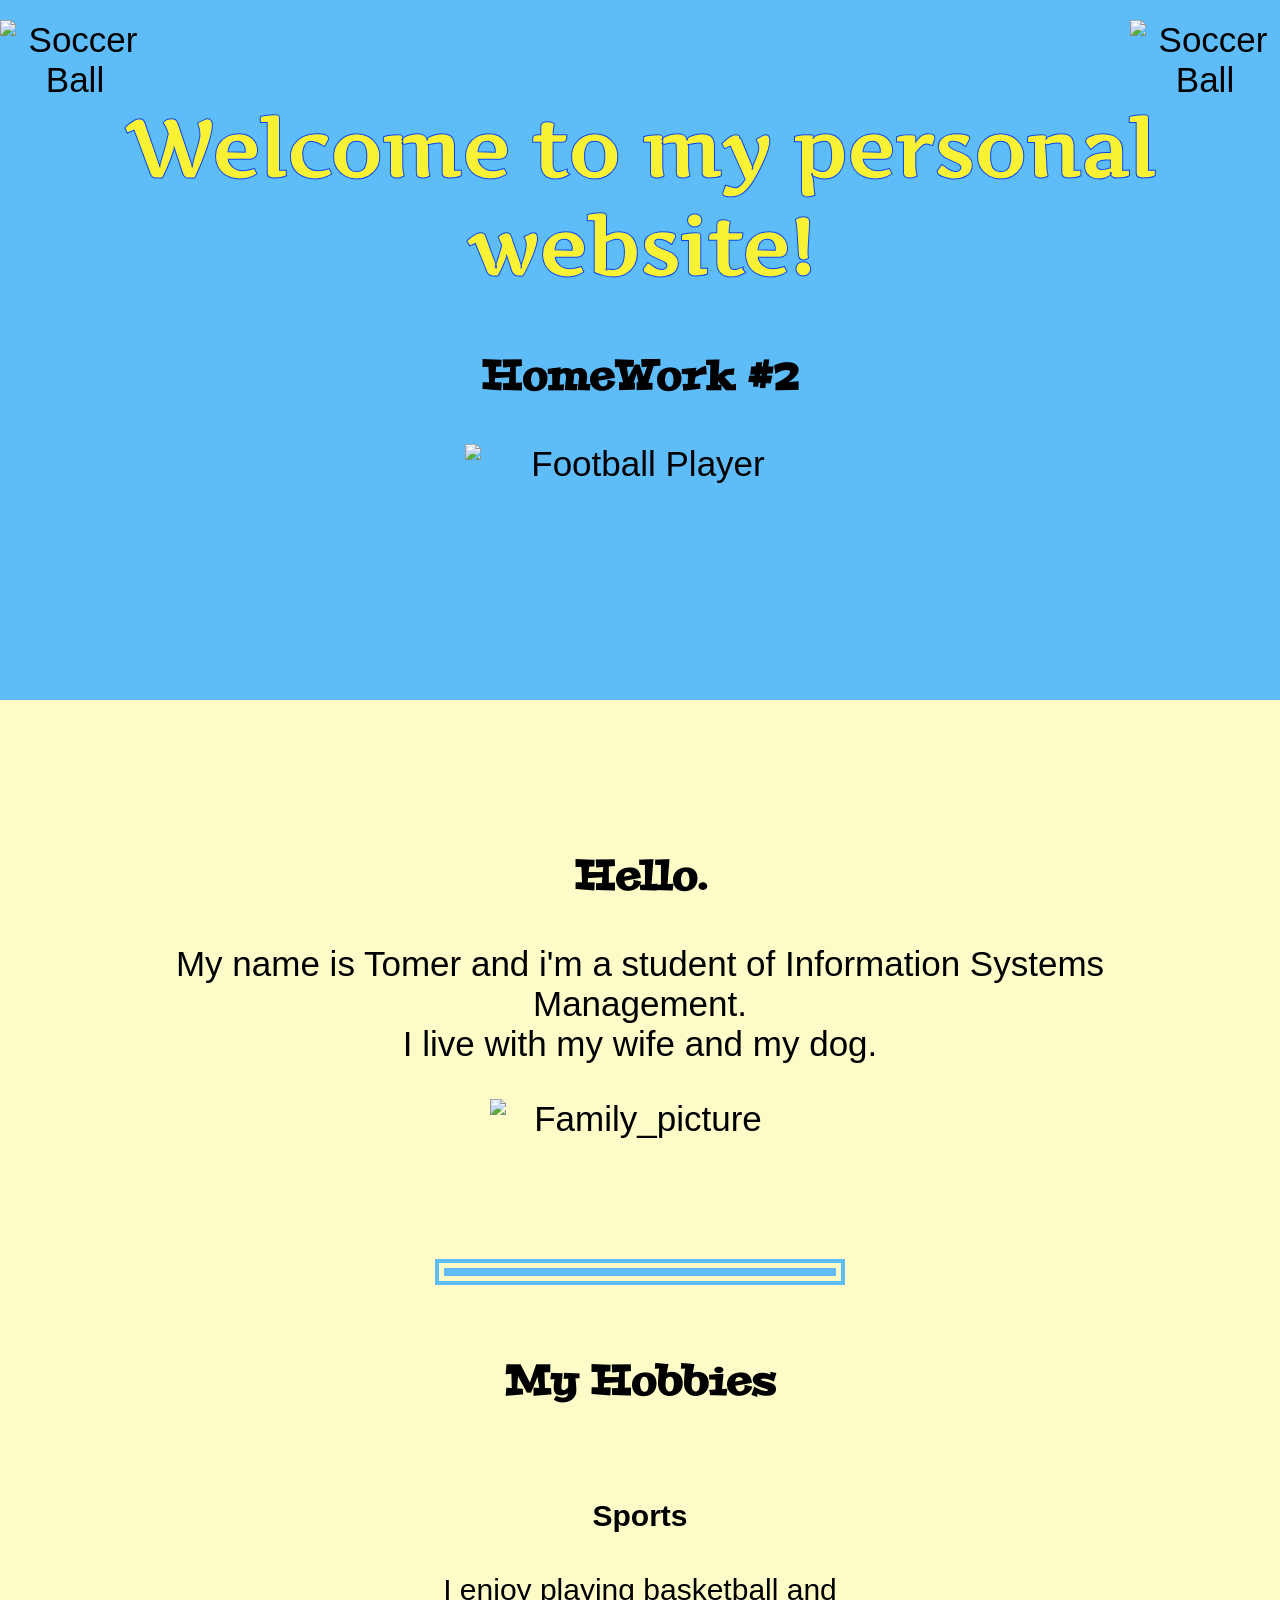
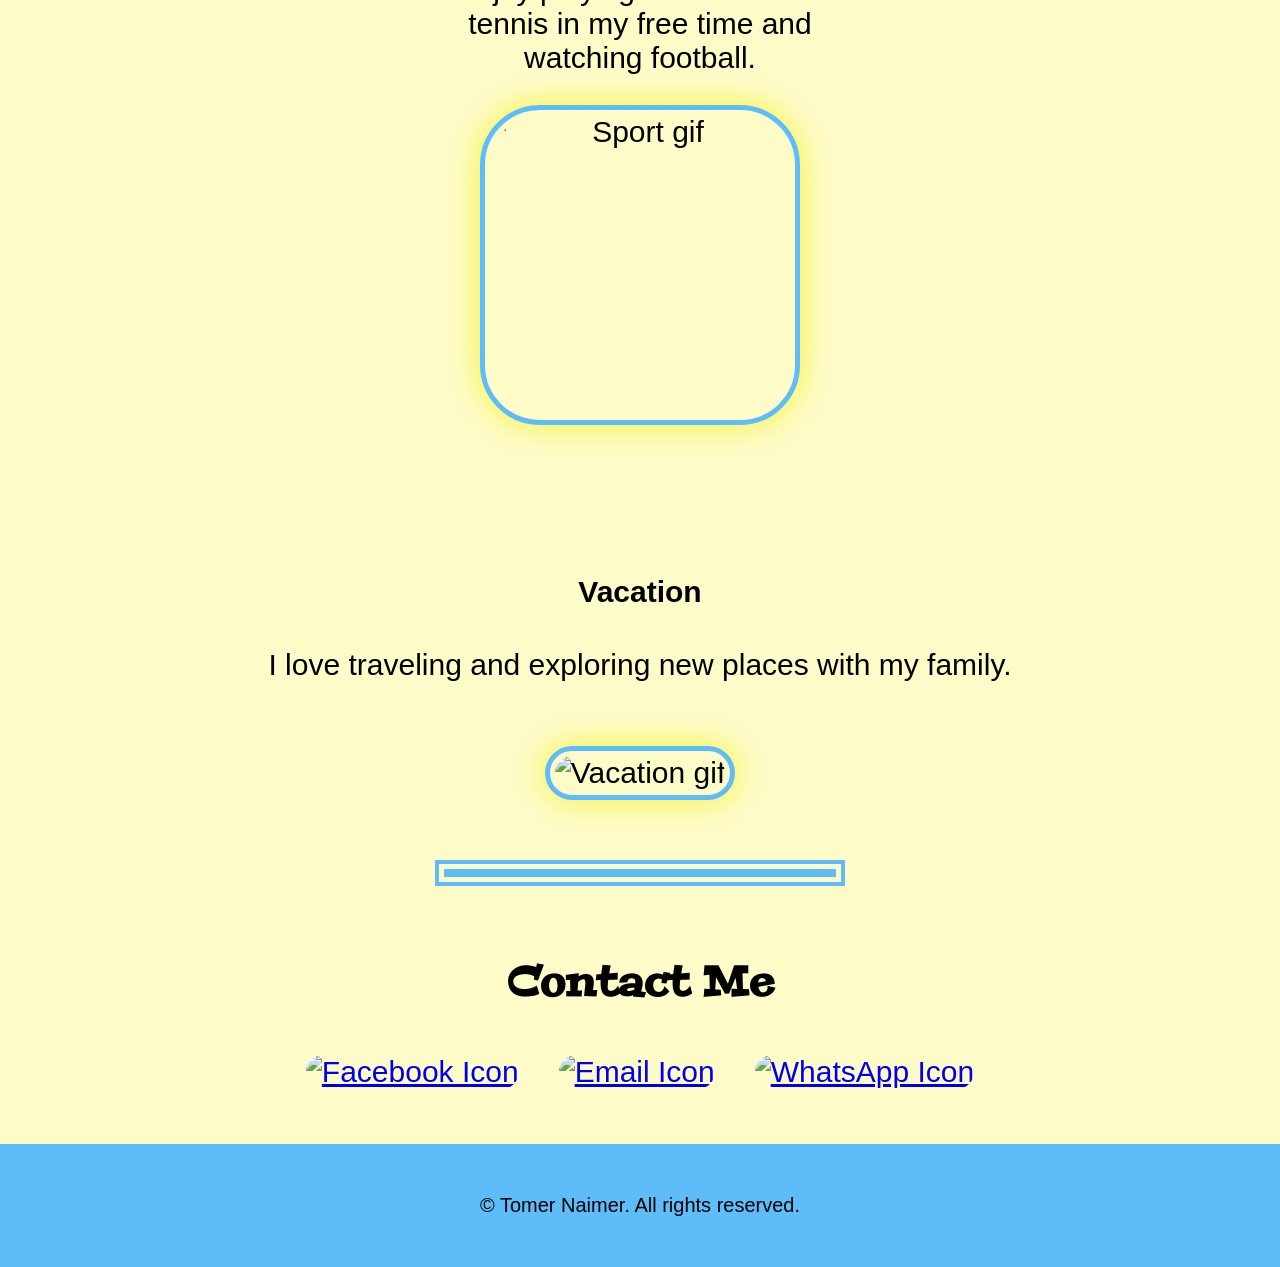
==== HW_2/index.html @ 94c3c97c "upload HW2" ====
<!DOCTYPE html>
<html lang="en">
<head>
    <meta charset="UTF-8">
    <meta name="viewport" content="width=device-width, initial-scale=1.0">
    <title>Tomer Naimer</title>
    <link rel="stylesheet" href="styles.css">
    <link rel="preconnect" href="https://fonts.googleapis.com">
    <link rel="preconnect" href="https://fonts.gstatic.com" crossorigin>
    <link href="https://fonts.googleapis.com/css2?family=Artifika&display=swap" rel="stylesheet">
    <link rel="preconnect" href="https://fonts.googleapis.com">
    <link rel="preconnect" href="https://fonts.gstatic.com" crossorigin>
    <link href="https://fonts.googleapis.com/css2?family=Artifika&family=Peralta&display=swap" rel="stylesheet">
</head>
<body>
   <div class="top-container">
      <div class="header">
        <h1>Welcome to my personal website!</h1>
        <h3>HomeWork #2</h3>
        <img class="right-ball" src="/images/yellow-blue-soccer-ball-png.webp" alt="Soccer Ball">
        <img class="left-ball" src="/images/yellow-blue-soccer-ball-png.webp" alt="Soccer Ball">
        <img class="football-player" src="/images/football player.png" alt="Football Player">
       </div>
    </div>

    <div class="center-container">
        <h3>Hello.</h3>
        <p>My name is Tomer and i'm a student of
             Information Systems Management.
            <br> I live with my wife and my dog.
        </p>
        <img class="family" src="/images/family1.png" alt="Family_picture">

    </div>
    <hr>
    <div class="hobbies_header">
        <h3>My Hobbies</h3>
    </div>
    <div class="hobbies">
        
        <div class="hobbie_sport">
            
            <div class="sport-text">
                <h4>Sports</h4>
                <p>I enjoy playing basketball and tennis in my free time and watching football.</p>
            </div>
            <img class="sport-gif" src="/images/SPORT.gif" alt="Sport gif">
        </div>

        <div class="hobbie_vacation">
           
            <div class="vacation-text">
                <h4>Vacation</h4>
                <p>I love traveling and exploring new places with my family.</p><br>
            </div>
             <img class="vacation-gif" src="/images/trip.gif" alt="Vacation gif">
        </div>
    </div>
    <hr>

    <div class="contact">
        <h3>Contact Me</h3>
        <div class="contact-icons">
            <a href="https://www.facebook.com/share/1DKQQYTTTm/" target="_blank">
                <img class="facebook-icon" src="/images/facebook.png" alt="Facebook Icon">     
            </a>
            <a href="mailto:naimer@post.bgu.ac.il">
                <img class="gmail-icon" src="/images/gmail.webp" alt="Email Icon">
            </a>
            <a href="https://wa.me/972546228411" target="_blank">
                <img class="whatsapp-icon" src="/images/WhatsApp.svg.webp" alt="WhatsApp Icon">
            </a>
        </div>
    </div>

    <div class="bottom">
        <footer>
            © Tomer Naimer. All rights reserved.
        </footer>
    </div>
        

</body>
</html>
---- HW_2/styles.css ----
body 
{
    font-family: 'david', sans-serif;
    background-color: #f9f23445;
    text-align: center;
    margin: 0;
}

.top-container 
{
    position: relative;
    background-color: #5ebdf8;
    padding-top: 50px;
    padding-bottom: 400px;  
    font-size: 35px; 
    
}
.center-container 
{
    position: relative;
    padding: 100px;
    font-size: 35px;
    
}
.bottom
{
    position: relative;
    background-color: #5ebdf8;
    padding-top: 50px;
    padding-bottom: 50px;  
    font-size: 20px; 
}

.header 
{
    position: relative;
    width: 100%;
    height: 200px;
    
}

h1 
{
    font-family: 'Artifika', serif;
    color: #f9f234;
    margin-top: 50px;
    -webkit-text-stroke: 1px #0b46f5;
    font-size: 80px;

    
}
h3
{
    font-family: 'Peralta', cursive;
    color: #010101;
    margin-top: 50px;
}

hr 
{
    border: 13px double #5ebdf8;
    width: 30%;
    margin: 20px auto;
}

.right-ball 
{
        position: absolute;
        width: 150px;
        top: -80px;
        right: 0px;
}

.left-ball 
{
    position: absolute;
        width: 150px;
        top: -80px;
        left: 0px;
}

.football-player 
{
    display: block;
    margin: 0 auto;
    width: 350px;
}

.family
{
    display: block;
    margin: 0 auto;
    width: 300px;
}

.hobbies_header
{
    font-size: 35px;
    margin-top: 70px;
}
.hobbies
{
    display: flex;
    flex-wrap: wrap;
    margin: 10px auto;
    width: 70%;
    gap: 100px;
    justify-content: center;
    font-size: 30px;
    padding-bottom: 40px;
}

.hobbie_sport
{
    display: flex;
    margin: 10px auto;
    flex-direction: column;
    align-items: center;
    width: 50%;
}

.hobbie_travel
{
    display: flex;
    margin: 10px auto;
    flex-direction: column;
    align-items: center;
    width: 50%;
}

.sport-gif
{
    width: 300px;
    height: 300px;
    object-fit: cover;
    border-radius: 60px;
    border: 5px solid #5ebdf8;
    padding: 5px;
    box-shadow: 0px 0px 30px #f9f234;

}
.sport-gif:hover
{
    transform: scale(1.6);
    transition: 0.5s;
}

.vacation-gif
{
    width: 300px;
    height: 300px;
    object-fit: cover;
    border-radius: 60px;
    border: 5px solid #5ebdf8;
    padding: 5px;
    box-shadow: 0px 0px 30px #f9f234;

}

.vacation-gif:hover
{
    transform: scale(1.6);
    transition: 0.5s;
}

.contact
{
    font-size: 35px;
    margin-top: 70px;
    text-align: center;
}

.contact-icons
{
    display: flex;
    flex-wrap: wrap;
    margin: 10px auto;
    gap: 30px;
    justify-content: center;
    font-size: 30px;
    padding-bottom: 40px;
    align-items: center;
}

.facebook-icon
{
    width: 80px;
    height: 80px;
    object-fit: cover;
    border-radius: 60px;
    padding: 5px;
}
.gmail-icon
{
    width: 80px;
    height: 80px;
    object-fit: cover;
    border-radius: 60px;
    padding: 5px;
}
.whatsapp-icon
{
    width: 80px;
    height: 80px;
    object-fit: cover;
    border-radius: 60px;
    padding: 5px;
}
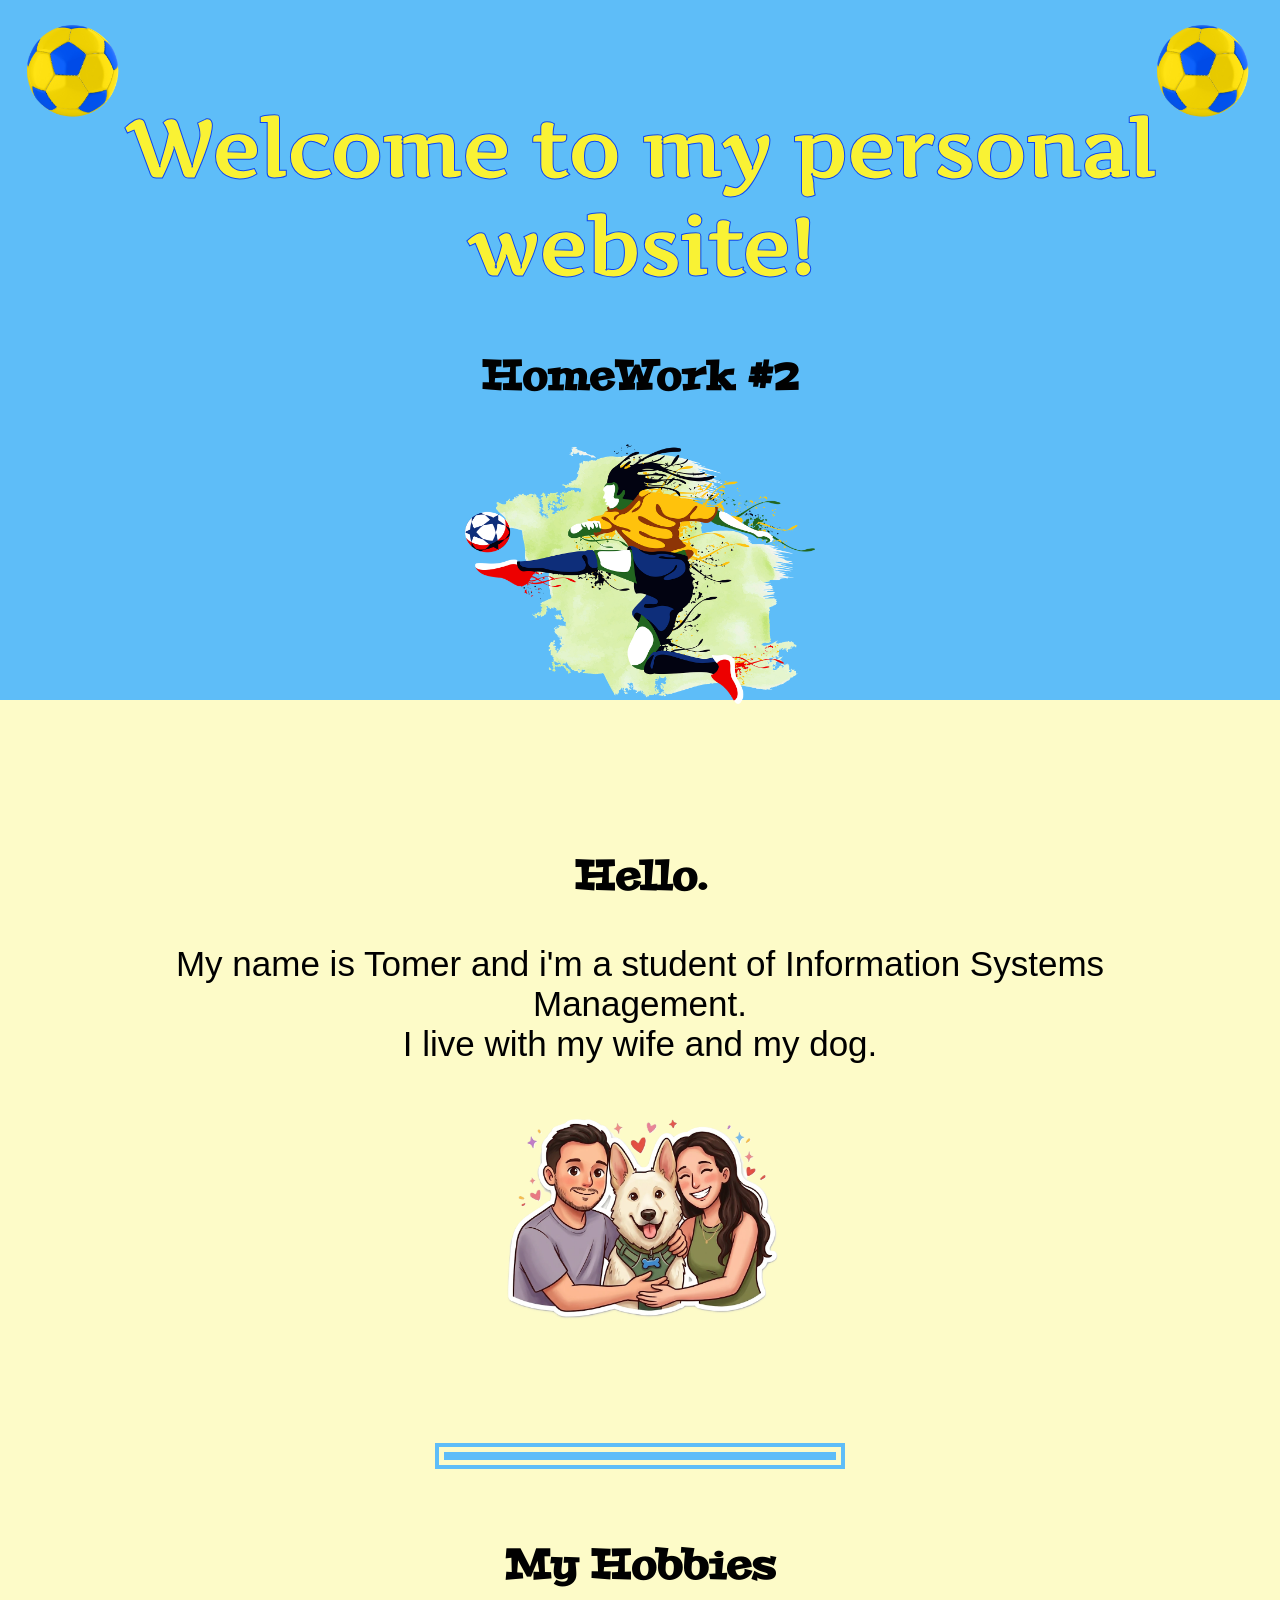
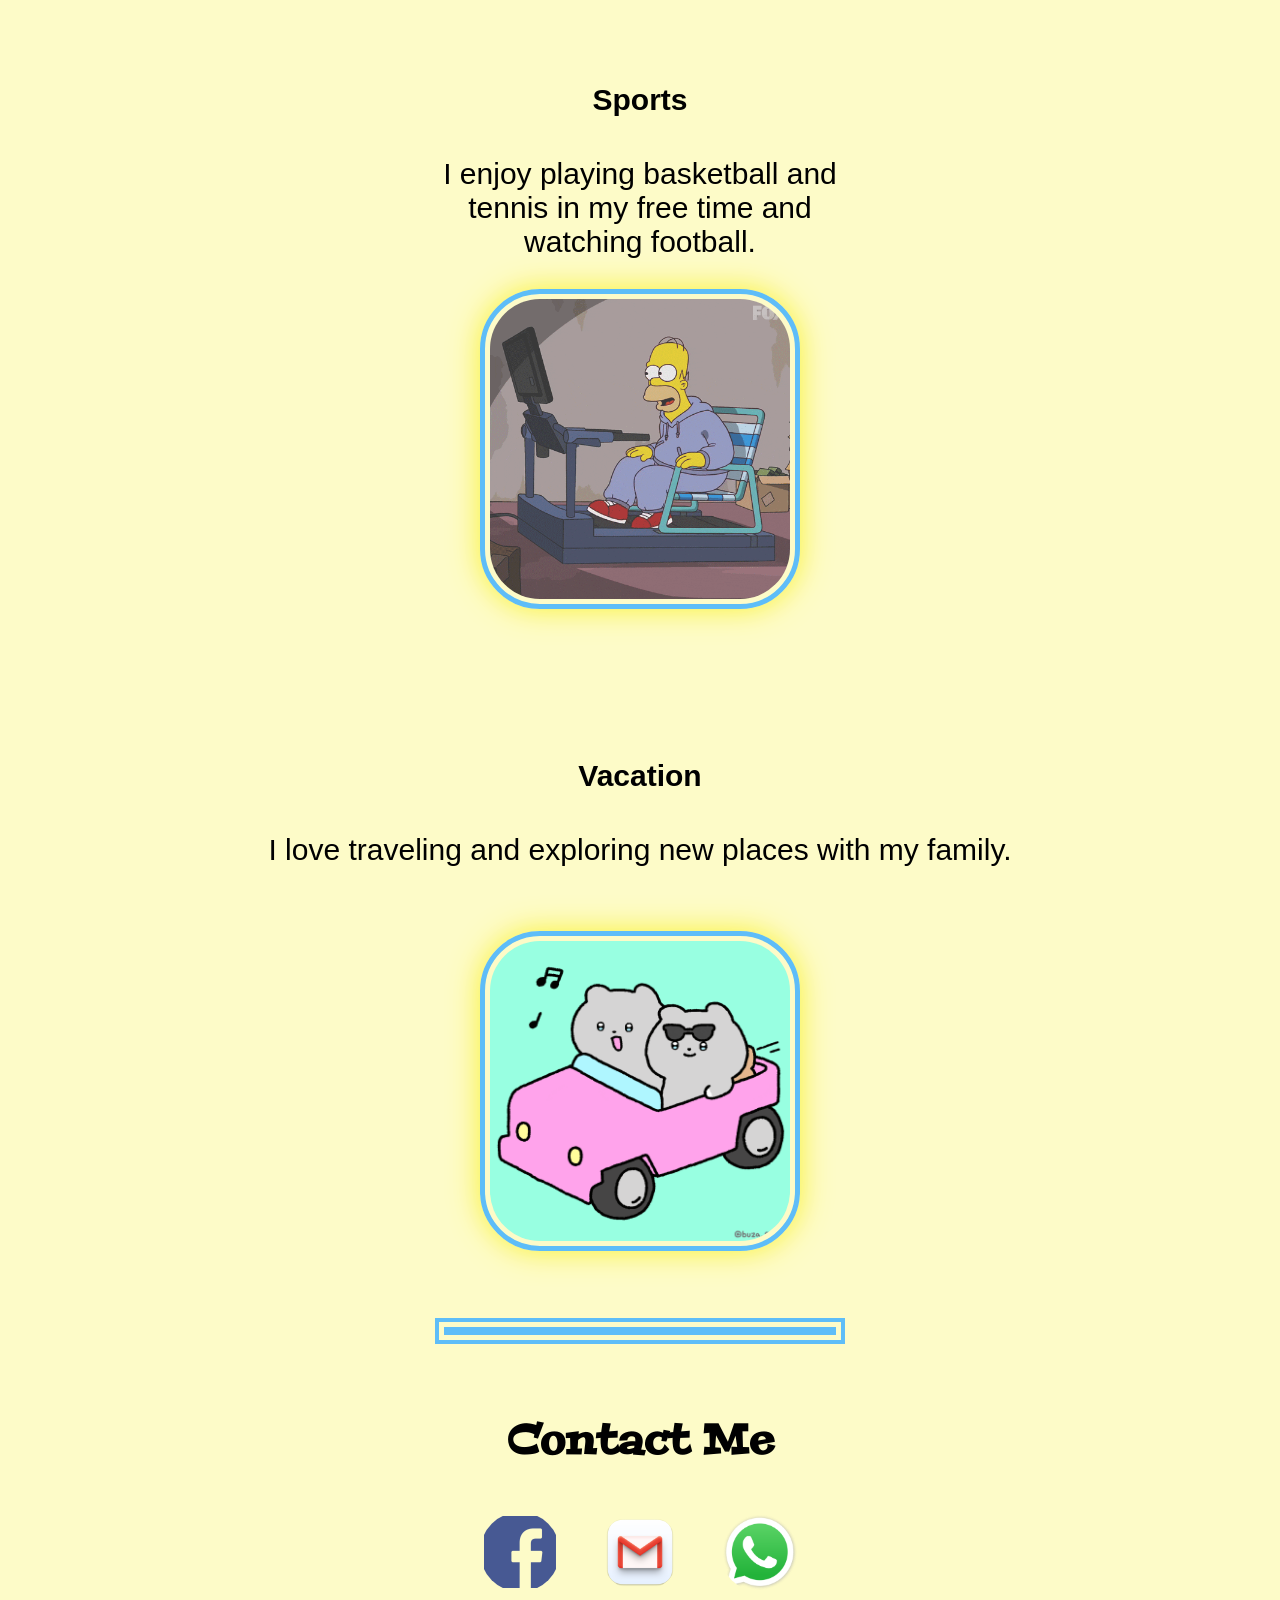
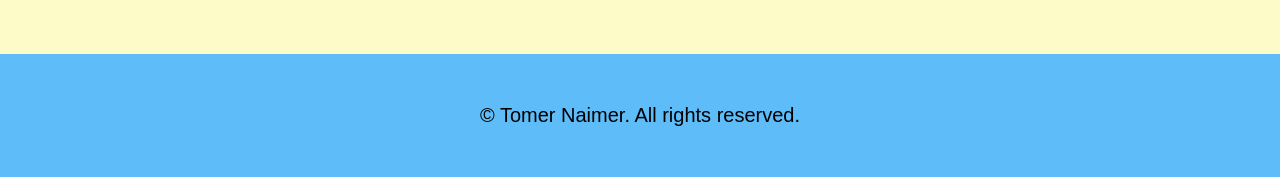
==== commit 44d76fcd: "update2" ====
--- a/HW_2/index.html
+++ b/HW_2/index.html
@@ -17,9 +17,9 @@
       <div class="header">
         <h1>Welcome to my personal website!</h1>
         <h3>HomeWork #2</h3>
-        <img class="right-ball" src="/images/yellow-blue-soccer-ball-png.webp" alt="Soccer Ball">
-        <img class="left-ball" src="/images/yellow-blue-soccer-ball-png.webp" alt="Soccer Ball">
-        <img class="football-player" src="/images/football player.png" alt="Football Player">
+        <img class="right-ball" src="images/yellow-blue-soccer-ball-png.webp" alt="Soccer Ball">
+        <img class="left-ball" src="images/yellow-blue-soccer-ball-png.webp" alt="Soccer Ball">
+        <img class="football-player" src="images/football player.png" alt="Football Player">
        </div>
     </div>
 
@@ -29,7 +29,7 @@
              Information Systems Management.
             <br> I live with my wife and my dog.
         </p>
-        <img class="family" src="/images/family1.png" alt="Family_picture">
+        <img class="family" src="images/family1.png" alt="Family_picture">
 
     </div>
     <hr>
@@ -44,7 +44,7 @@
                 <h4>Sports</h4>
                 <p>I enjoy playing basketball and tennis in my free time and watching football.</p>
             </div>
-            <img class="sport-gif" src="/images/SPORT.gif" alt="Sport gif">
+            <img class="sport-gif" src="images/SPORT.gif" alt="Sport gif">
         </div>
 
         <div class="hobbie_vacation">
@@ -53,7 +53,7 @@
                 <h4>Vacation</h4>
                 <p>I love traveling and exploring new places with my family.</p><br>
             </div>
-             <img class="vacation-gif" src="/images/trip.gif" alt="Vacation gif">
+             <img class="vacation-gif" src="images/trip.gif" alt="Vacation gif">
         </div>
     </div>
     <hr>
@@ -62,13 +62,13 @@
         <h3>Contact Me</h3>
         <div class="contact-icons">
             <a href="https://www.facebook.com/share/1DKQQYTTTm/" target="_blank">
-                <img class="facebook-icon" src="/images/facebook.png" alt="Facebook Icon">     
+                <img class="facebook-icon" src="images/facebook.png" alt="Facebook Icon">     
             </a>
             <a href="mailto:naimer@post.bgu.ac.il">
-                <img class="gmail-icon" src="/images/gmail.webp" alt="Email Icon">
+                <img class="gmail-icon" src="images/gmail.webp" alt="Email Icon">
             </a>
             <a href="https://wa.me/972546228411" target="_blank">
-                <img class="whatsapp-icon" src="/images/WhatsApp.svg.webp" alt="WhatsApp Icon">
+                <img class="whatsapp-icon" src="images/WhatsApp.svg.webp" alt="WhatsApp Icon">
             </a>
         </div>
     </div>
